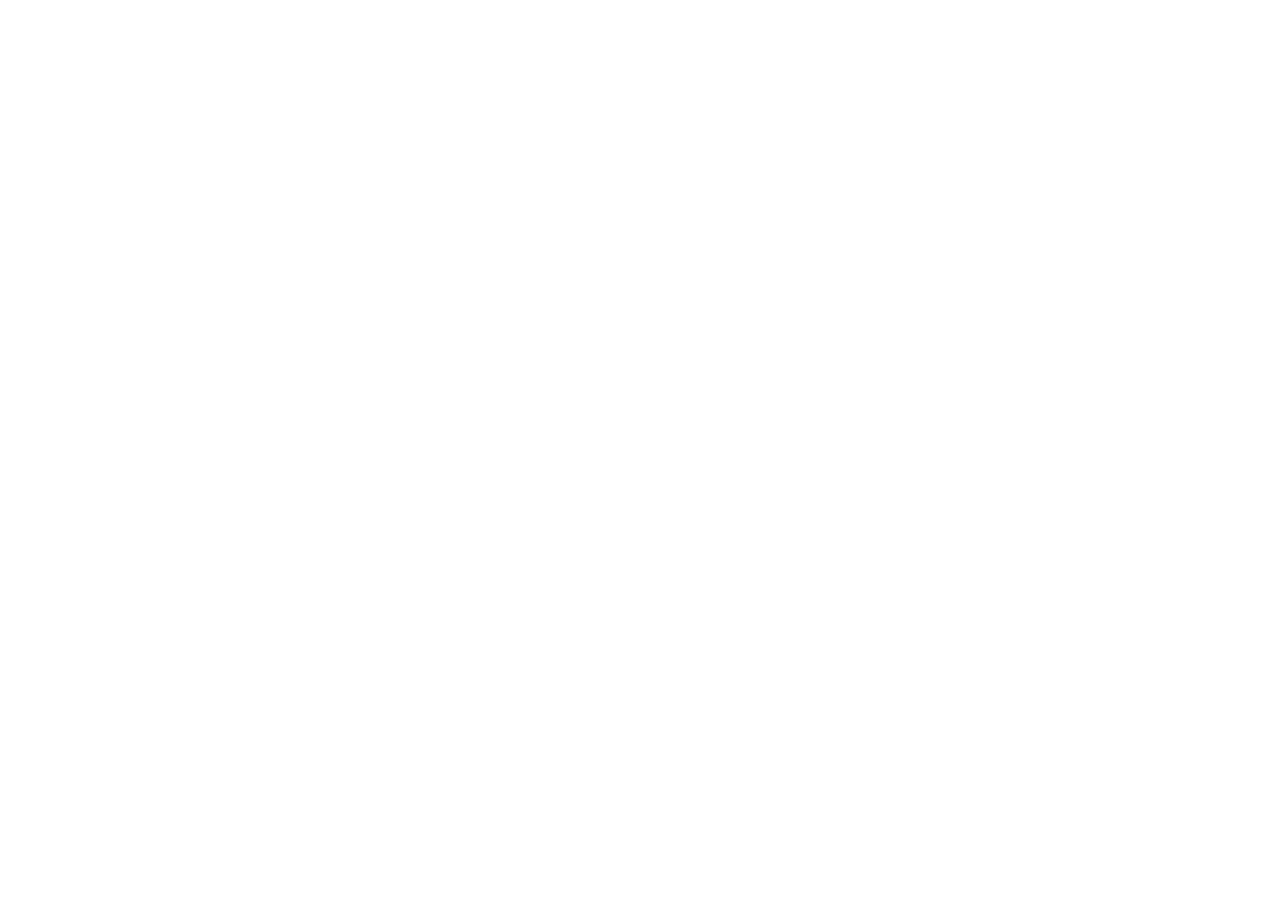
==== index.html @ e82691fe "nuevo" ====
<!DOCTYPE html>
<html lang="en">
<head>
    <meta charset="UTF-8">
    <meta name = "Ejemplo" content= "Documento de Ejemplo" >
    <meta name = "Keywords" content= "HTML5, CSS3, Javascript" >
    <title>Primera pagina web</title>
    <link rel="stylesheet" href="css/miestilo.css">
</head>
<body>
    
</body>
</html>
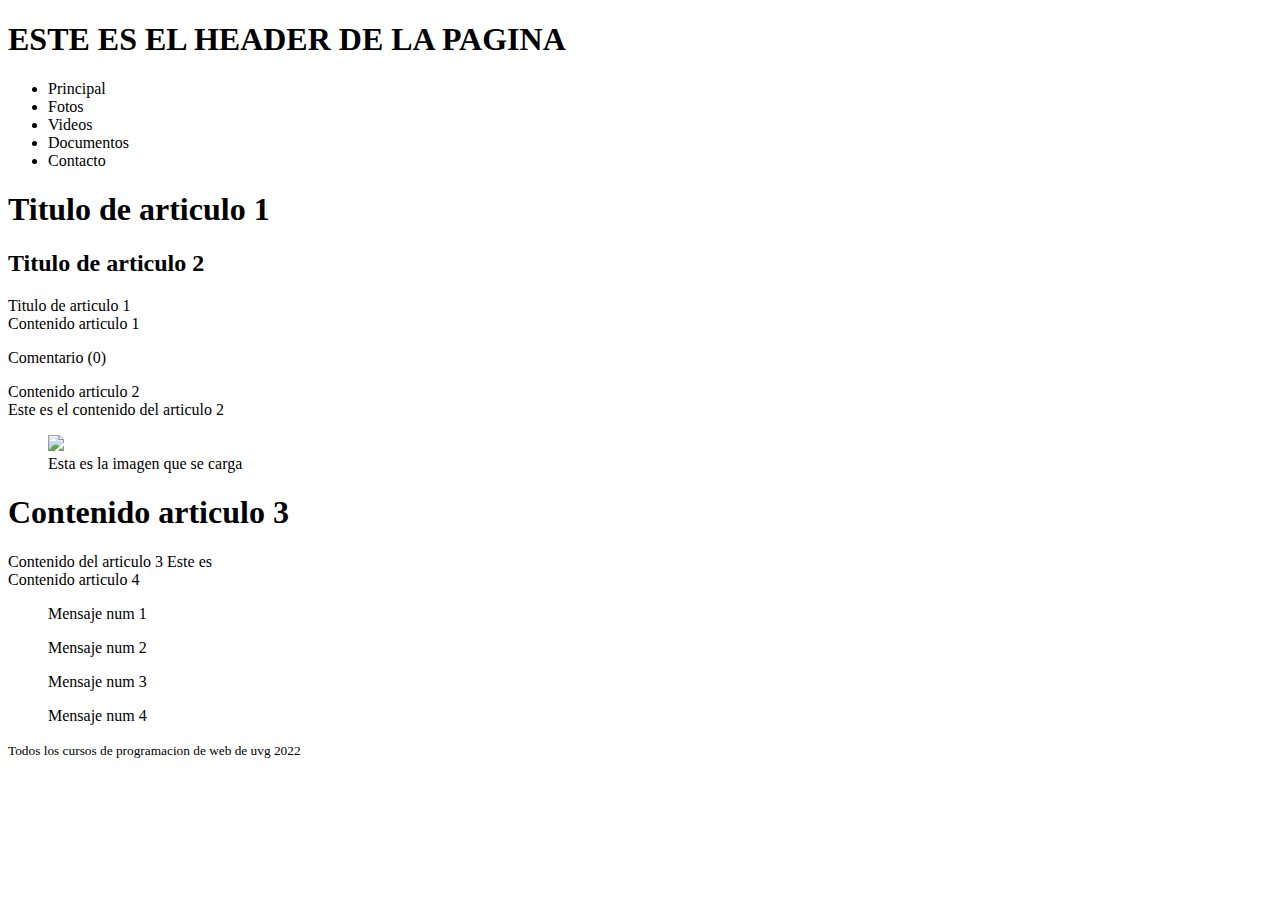
==== commit c6940f41: "mnuevo" ====
--- a/index.html
+++ b/index.html
@@ -8,6 +8,73 @@
     <link rel="stylesheet" href="css/miestilo.css">
 </head>
 <body>
-    
+    <header>
+        <h1>ESTE ES EL HEADER DE LA PAGINA</h1>
+    </header>
+
+    <nav>
+        <ul>
+            <li>Principal</li>
+            <li>Fotos</li>
+            <li>Videos</li>
+            <li>Documentos</li>
+            <li>Contacto</li>
+        </ul>
+    </nav>
+
+    <section>
+        <article>
+            <header>
+                <hgroup>
+                    <h1>Titulo de articulo 1</h1>
+                    <h2>Titulo de articulo 2</h2>
+                </hgroup>
+            </header>
+            <header>
+                Titulo de articulo 1
+            </header>
+            Contenido articulo 1
+            <footer>
+                <p>Comentario (0)</p>
+            </footer>
+        </article>
+        <article>
+            Contenido articulo 2
+            <header>
+                Este es el contenido del articulo 2
+                <figure>
+                    <img src="https://www.purina-latam.com/ec/purina/nota/perros/por-que-los-perros-mueven-la-cola">
+                    <figcaption>
+                        Esta es la imagen que se carga
+                    </figcaption>
+                </figure>
+            </header>
+        </article>
+        <article>
+       <h1>Contenido articulo 3</h1>
+          <header>
+                Contenido del articulo 3
+                <span>Este es <mark etiqueta mark</mark </span>
+         </header>
+        </article>
+        <article>
+            Contenido articulo 4
+        </article>
+    </section>
+
+
+
+    <aside>
+        <blockquote>Mensaje num 1</blockquote>
+        <blockquote>Mensaje num 2</blockquote>
+        <blockquote>Mensaje num 3</blockquote>
+        <blockquote>Mensaje num 4</blockquote>
+    </aside>
+
+        <footer>
+        <small>Todos los cursos de programacion de web de uvg 2022</small>
+        </footer>
+
+
 </body>
 </html>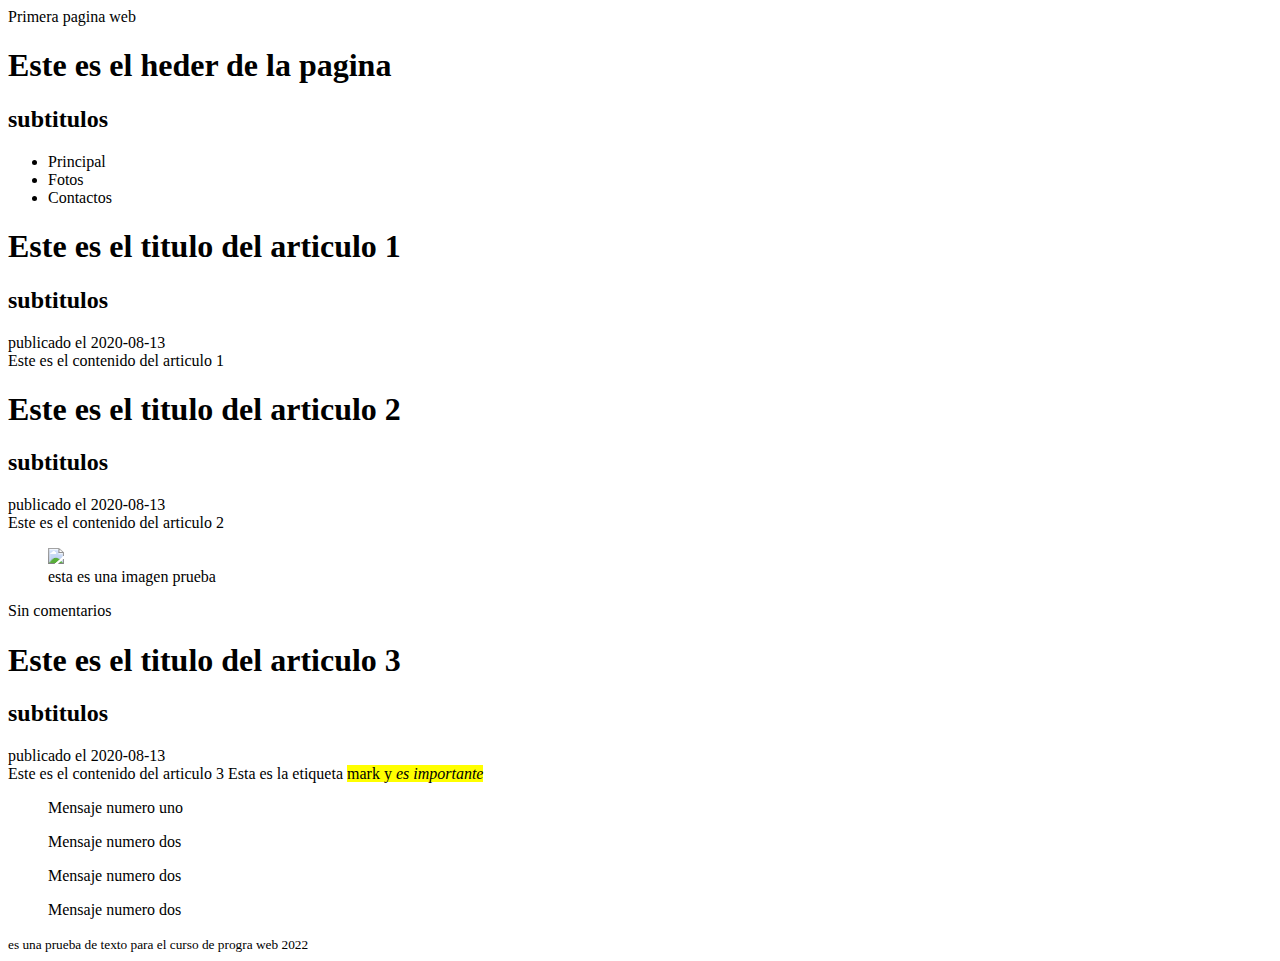
==== commit 5dd945fe: "NUEVO" ====
--- a/index.html
+++ b/index.html
@@ -1,80 +1,97 @@
 <!DOCTYPE html>
-<html lang="en">
+<html lang="esp">
 <head>
-    <meta charset="UTF-8">
-    <meta name = "Ejemplo" content= "Documento de Ejemplo" >
-    <meta name = "Keywords" content= "HTML5, CSS3, Javascript" >
-    <title>Primera pagina web</title>
-    <link rel="stylesheet" href="css/miestilo.css">
+    <meta charset="iso-8859-1">
+    <meta name="Ejemplo" content="Docuemtno de prueba">
+   <meta name="keywords" content="HTML 5, CSS3, javascript">
+   <little> Primera pagina web</little>
+   <link rel="stylesheet" href="css/style.css">
 </head>
+
 <body>
-    <header>
-        <h1>ESTE ES EL HEADER DE LA PAGINA</h1>
+    <div id="divGeneral">
+    <header id="cabecera">
+
+        <h1 id="tituloPrincipal">Este es el heder de la pagina </h1>
+        <h2>subtitulos</h2>
     </header>
+    
+    <nav id="menu">
+        <ul>
+            <li class="opciones">Principal</li>
+            <li class="opciones">Fotos</li>
+            <li class="opciones">Contactos</li>
 
-    <nav>
-        <ul>
-            <li>Principal</li>
-            <li>Fotos</li>
-            <li>Videos</li>
-            <li>Documentos</li>
-            <li>Contacto</li>
         </ul>
     </nav>
 
-    <section>
-        <article>
+    <section id="seccion principal">
+        <article class="articulo">
             <header>
                 <hgroup>
-                    <h1>Titulo de articulo 1</h1>
-                    <h2>Titulo de articulo 2</h2>
+                    <h1 class="tituloHeaderArticulo">Este es el titulo del articulo 1</h1>
+                    <h2>subtitulos</h2>
                 </hgroup>
+                <time datetime="2020-08-13" pubdate> publicado el 2020-08-13
+
+                </time>
             </header>
+            Este es el contenido del articulo 1
+        </article>
+
+        <article class="articulo">
             <header>
-                Titulo de articulo 1
+                <hgroup>
+                    <h1 class="tituloHeaderArticulo">Este es el titulo del articulo 2</h1>
+                    <h2>subtitulos</h2>
+                </hgroup>
+                <time datetime="2020-08-13" pubdate> publicado el 2020-08-13
+
+                </time>
             </header>
-            Contenido articulo 1
+            Este es el contenido del articulo 2
+            <figure>
+                <img src="https://cdn-icons-png.flaticon.com/512/44/44334.png">
+                <figcaption>esta es una imagen prueba</figcaption>
+
+            </figure>
+
             <footer>
-                <p>Comentario (0)</p>
+                <p>Sin comentarios</p>
             </footer>
         </article>
-        <article>
-            Contenido articulo 2
+
+        <article class="articulo">
             <header>
-                Este es el contenido del articulo 2
-                <figure>
-                    <img src="https://www.purina-latam.com/ec/purina/nota/perros/por-que-los-perros-mueven-la-cola">
-                    <figcaption>
-                        Esta es la imagen que se carga
-                    </figcaption>
-                </figure>
+                <hgroup>
+                    <h1 class="tituloHeaderArticulo">Este es el titulo del articulo 3</h1>
+                    <h2>subtitulos</h2>
+                </hgroup>
+                <time datetime="2020-08-13" pubdate> publicado el 2020-08-13
+
+                </time>
             </header>
+            Este es el contenido del articulo 3
+            <span> Esta es la etiqueta <mark> mark y <em> es importante</em></mark></span>
         </article>
-        <article>
-       <h1>Contenido articulo 3</h1>
-          <header>
-                Contenido del articulo 3
-                <span>Este es <mark etiqueta mark</mark </span>
-         </header>
-        </article>
-        <article>
-            Contenido articulo 4
-        </article>
-    </section>
 
-
-
-    <aside>
-        <blockquote>Mensaje num 1</blockquote>
-        <blockquote>Mensaje num 2</blockquote>
-        <blockquote>Mensaje num 3</blockquote>
-        <blockquote>Mensaje num 4</blockquote>
+       
+        
+    </section>   
+    <aside id="sidebar">
+        <blockquote> Mensaje numero uno</blockquote>
+        <blockquote> Mensaje numero dos</blockquote>
+        <blockquote> Mensaje numero dos</blockquote>
+        <blockquote> Mensaje numero dos</blockquote>
+        
+        
     </aside>
 
-        <footer>
-        <small>Todos los cursos de programacion de web de uvg 2022</small>
-        </footer>
+    
+    <footer id="footer">
+    <small> es una prueba de texto  para el curso de progra web 2022</small>
+    </footer>
+ </div>
+</body>
 
-
-</body>
 </html>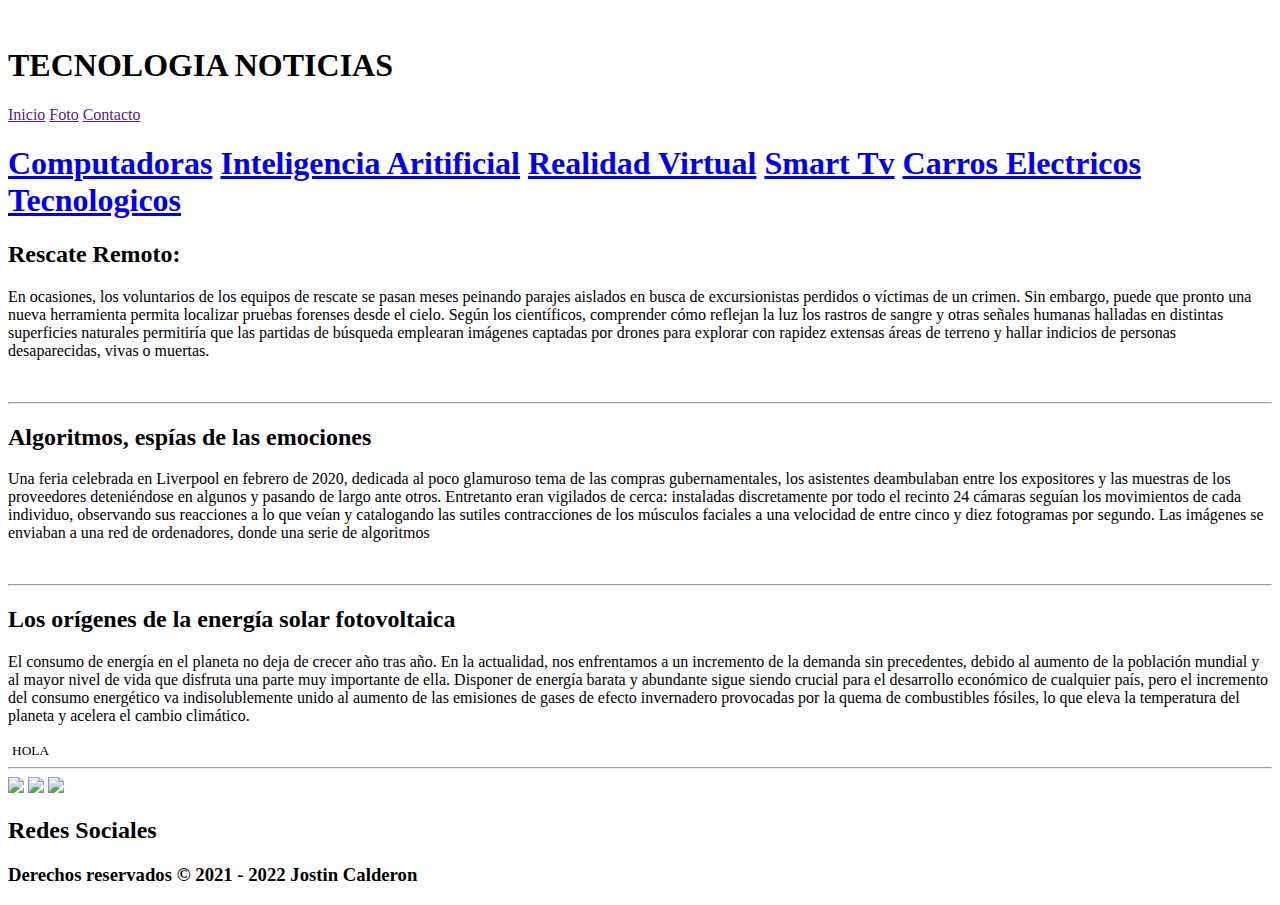
==== commit f05efa38: "NUEVOOOO" ====
--- a/index.html
+++ b/index.html
@@ -1,97 +1,196 @@
 <!DOCTYPE html>
-<html lang="esp">
+<html lang="es">
 <head>
-    <meta charset="iso-8859-1">
-    <meta name="Ejemplo" content="Docuemtno de prueba">
-   <meta name="keywords" content="HTML 5, CSS3, javascript">
-   <little> Primera pagina web</little>
-   <link rel="stylesheet" href="css/style.css">
+    <meta charset="UTF-8">
+    <meta http-equiv="X-UA-Compatible" content="IE=edge">
+    <meta name="viewport" content="width=device-width, initial-scale=1.0">
+    <title>PAGINA DE JOSTIN</title>
+    <link rel="stylesheet" href="template.css">
 </head>
 
-<body>
-    <div id="divGeneral">
-    <header id="cabecera">
 
-        <h1 id="tituloPrincipal">Este es el heder de la pagina </h1>
-        <h2>subtitulos</h2>
+
+
+<body class="divGeneral">
+
+
+    
+
+
+
+    <header class="cabecera">
+        <img class="imgcabe" src="https://img.freepik.com/fotos-premium/circuito-tecnologico-azul-morado_73426-205.jpg?w=2000" alt="">
+        <h1>TECNOLOGIA NOTICIAS</h1>
     </header>
     
-    <nav id="menu">
-        <ul>
-            <li class="opciones">Principal</li>
-            <li class="opciones">Fotos</li>
-            <li class="opciones">Contactos</li>
 
-        </ul>
+
+
+
+
+
+
+
+    <nav class="menu">
+        <a href="">Inicio</a>
+        <a href="">Foto</a>
+        <a href="">Contacto</a>
     </nav>
 
-    <section id="seccion principal">
-        <article class="articulo">
-            <header>
-                <hgroup>
-                    <h1 class="tituloHeaderArticulo">Este es el titulo del articulo 1</h1>
-                    <h2>subtitulos</h2>
-                </hgroup>
-                <time datetime="2020-08-13" pubdate> publicado el 2020-08-13
+   
 
-                </time>
-            </header>
-            Este es el contenido del articulo 1
-        </article>
 
-        <article class="articulo">
-            <header>
-                <hgroup>
-                    <h1 class="tituloHeaderArticulo">Este es el titulo del articulo 2</h1>
-                    <h2>subtitulos</h2>
-                </hgroup>
-                <time datetime="2020-08-13" pubdate> publicado el 2020-08-13
 
-                </time>
-            </header>
-            Este es el contenido del articulo 2
-            <figure>
-                <img src="https://cdn-icons-png.flaticon.com/512/44/44334.png">
-                <figcaption>esta es una imagen prueba</figcaption>
 
-            </figure>
+    
 
-            <footer>
-                <p>Sin comentarios</p>
-            </footer>
-        </article>
 
-        <article class="articulo">
-            <header>
-                <hgroup>
-                    <h1 class="tituloHeaderArticulo">Este es el titulo del articulo 3</h1>
-                    <h2>subtitulos</h2>
-                </hgroup>
-                <time datetime="2020-08-13" pubdate> publicado el 2020-08-13
 
-                </time>
-            </header>
-            Este es el contenido del articulo 3
-            <span> Esta es la etiqueta <mark> mark y <em> es importante</em></mark></span>
-        </article>
 
+
+
+
+
+
+
+    <div class="container">
+        
+        <aside class="sidebar">
+            <h1><a href="compu.html">Computadoras</a>
+            <a href="inteliar.html">Inteligencia Aritificial</a>
+            <a href="reali.html">Realidad Virtual</a>
+            <a href="smarttv.html">Smart Tv</a>
+            <a href="carro.html">Carros Electricos Tecnologicos</a>
+        </aside>
+
+
+
+
+        <section class="section">
+
+            <section class="articulo1">
+                <h2>Rescate Remoto:</h1>
+                
+                <p>En ocasiones, los voluntarios de los equipos
+                     de rescate se pasan meses peinando parajes 
+                     aislados en busca de excursionistas perdidos
+                      o víctimas de un crimen. Sin embargo, puede
+                       que pronto una nueva herramienta permita localizar
+                        pruebas forenses desde el cielo. Según los 
+                        científicos, comprender cómo reflejan la luz 
+                        los rastros de sangre y otras señales humanas
+                         halladas en distintas superficies naturales
+                          permitiría que las partidas de búsqueda emplearan
+                           imágenes captadas por drones para explorar con
+                            rapidez extensas áreas de terreno y hallar indicios 
+                            de personas desaparecidas, vivas o muertas.
+                        </p> <img src="https://staticsnews.medsbla.com/news-es/wp-content/uploads/2018/12/09095116/daa47d7118475ae16551f812432467d551cea3ee.jpg" alt="">
+
+            </section>
+            
+            <HR></HR>
+            
+            <section class="articulo2">
+                
+                <h2>Algoritmos, espías de las emociones</h1>
+                
+                <p>Una feria celebrada en Liverpool en febrero de 2020, dedicada al poco
+                    glamuroso tema de las compras gubernamentales, los asistentes deambulaban
+                     entre los expositores y las muestras de los proveedores deteniéndose en 
+                     algunos y pasando de largo ante otros. Entretanto eran vigilados de cerca:
+                      instaladas discretamente por todo el recinto 24 cámaras seguían los 
+                      movimientos de cada individuo, observando sus reacciones a lo que veían 
+                      y catalogando las sutiles contracciones de los músculos faciales a una
+                       velocidad de entre cinco y diez fotogramas por segundo. Las imágenes 
+                       se enviaban a una red de ordenadores, donde una serie de algoritmos
+                    </p> <img src="https://concepto.de/wp-content/uploads/2014/08/programacion-2-e1551291144973.jpg" alt="">
+
+
+
+            </section>
+
+            <HR></HR>
+
+            <section class="articulo3">
+                <h2>Los orígenes de la energía solar fotovoltaica</h1>
+                
+                <p>El consumo de energía en el planeta no deja de 
+                    crecer año tras año. En la actualidad, nos enfrentamos
+                     a un incremento de la de­manda sin precedentes,
+                      debido al aumento de la población mundial y 
+                      al mayor nivel de vida  que disfruta una parte
+                       muy importante de ella. Disponer de energía
+                        barata y abundante sigue siendo crucial para
+                         el desarrollo económico de cualquier país,
+                          pero el incremento del consumo energético va 
+                          indisolublemente unido al aumento de las 
+                          emisiones de gases de efecto invernadero 
+                          provocadas por la quema de com­bustibles fósiles,
+                           lo que eleva la temperatura del planeta y
+                            acelera el cambio climático.
+                 </p> <img src="https://static.dw.com/image/44852536_303.jpg" alt="">
+
+                 <small>HOLA</small>
+            </section>
+        </section>
+
+
+
+    </div>
+
+
+
+
+
+
+
+
+
+
+
+
+
+
+
+
+
+
+
+
+
+
+
+<hr>
+    <footer class="footer">
+
+
+     
+
+
+
+
+        <section>
        
-        
-    </section>   
-    <aside id="sidebar">
-        <blockquote> Mensaje numero uno</blockquote>
-        <blockquote> Mensaje numero dos</blockquote>
-        <blockquote> Mensaje numero dos</blockquote>
-        <blockquote> Mensaje numero dos</blockquote>
+        <a href="https://www.facebook.com/jostin.calderon24"><img src="https://th.bing.com/th/id/OIP.PaJQczo1uCdvAQuWfVWVxQAAAA?pid=ImgDet&w=180&h=180&rs=1" class="footerimg"></a>
+        <a href="https://twitter.com/search?q=iPhone&src=trend_click&vertical=trends"><img src="https://th.bing.com/th/id/OIP.K4Slk3H75aFeyDiQqsOVIQHaHa?pid=ImgDet&rs=1" class="footerimg"></a>
+        <a href="https://www.youtube.com/channel/UCiFhyBKCQZ3XOT2qSL9Cw-Q"><img src="https://www.pngitem.com/pimgs/m/254-2547443_icono-youtube-negro-png-png-download-black-youtube.png" class="footerimg"></a>
+        <h2>Redes Sociales</h2>
+            
+        <h3> Derechos reservados &copy;   2021 - 2022  Jostin Calderon</h2>
+    
+         </section>
+
         
         
-    </aside>
 
     
-    <footer id="footer">
-    <small> es una prueba de texto  para el curso de progra web 2022</small>
     </footer>
- </div>
+
+
+    
+
+
+
+    
 </body>
-
 </html>